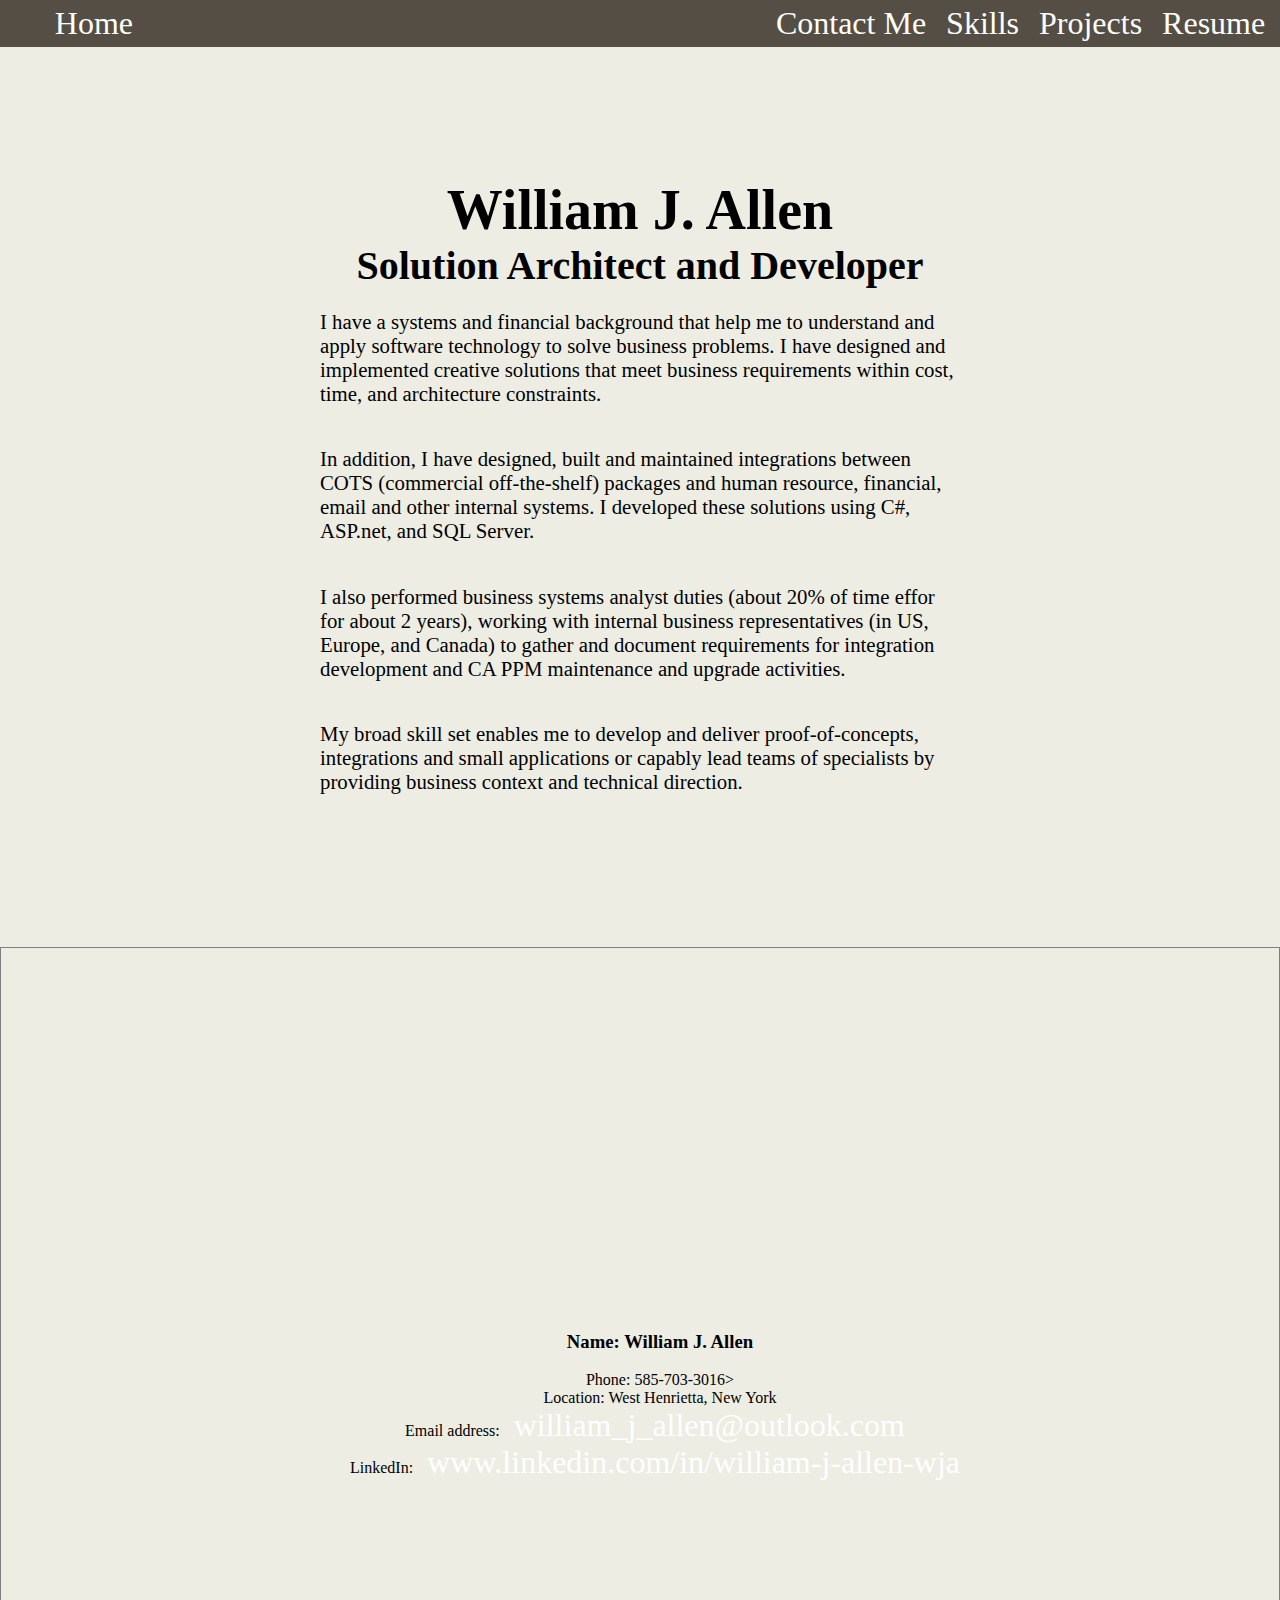
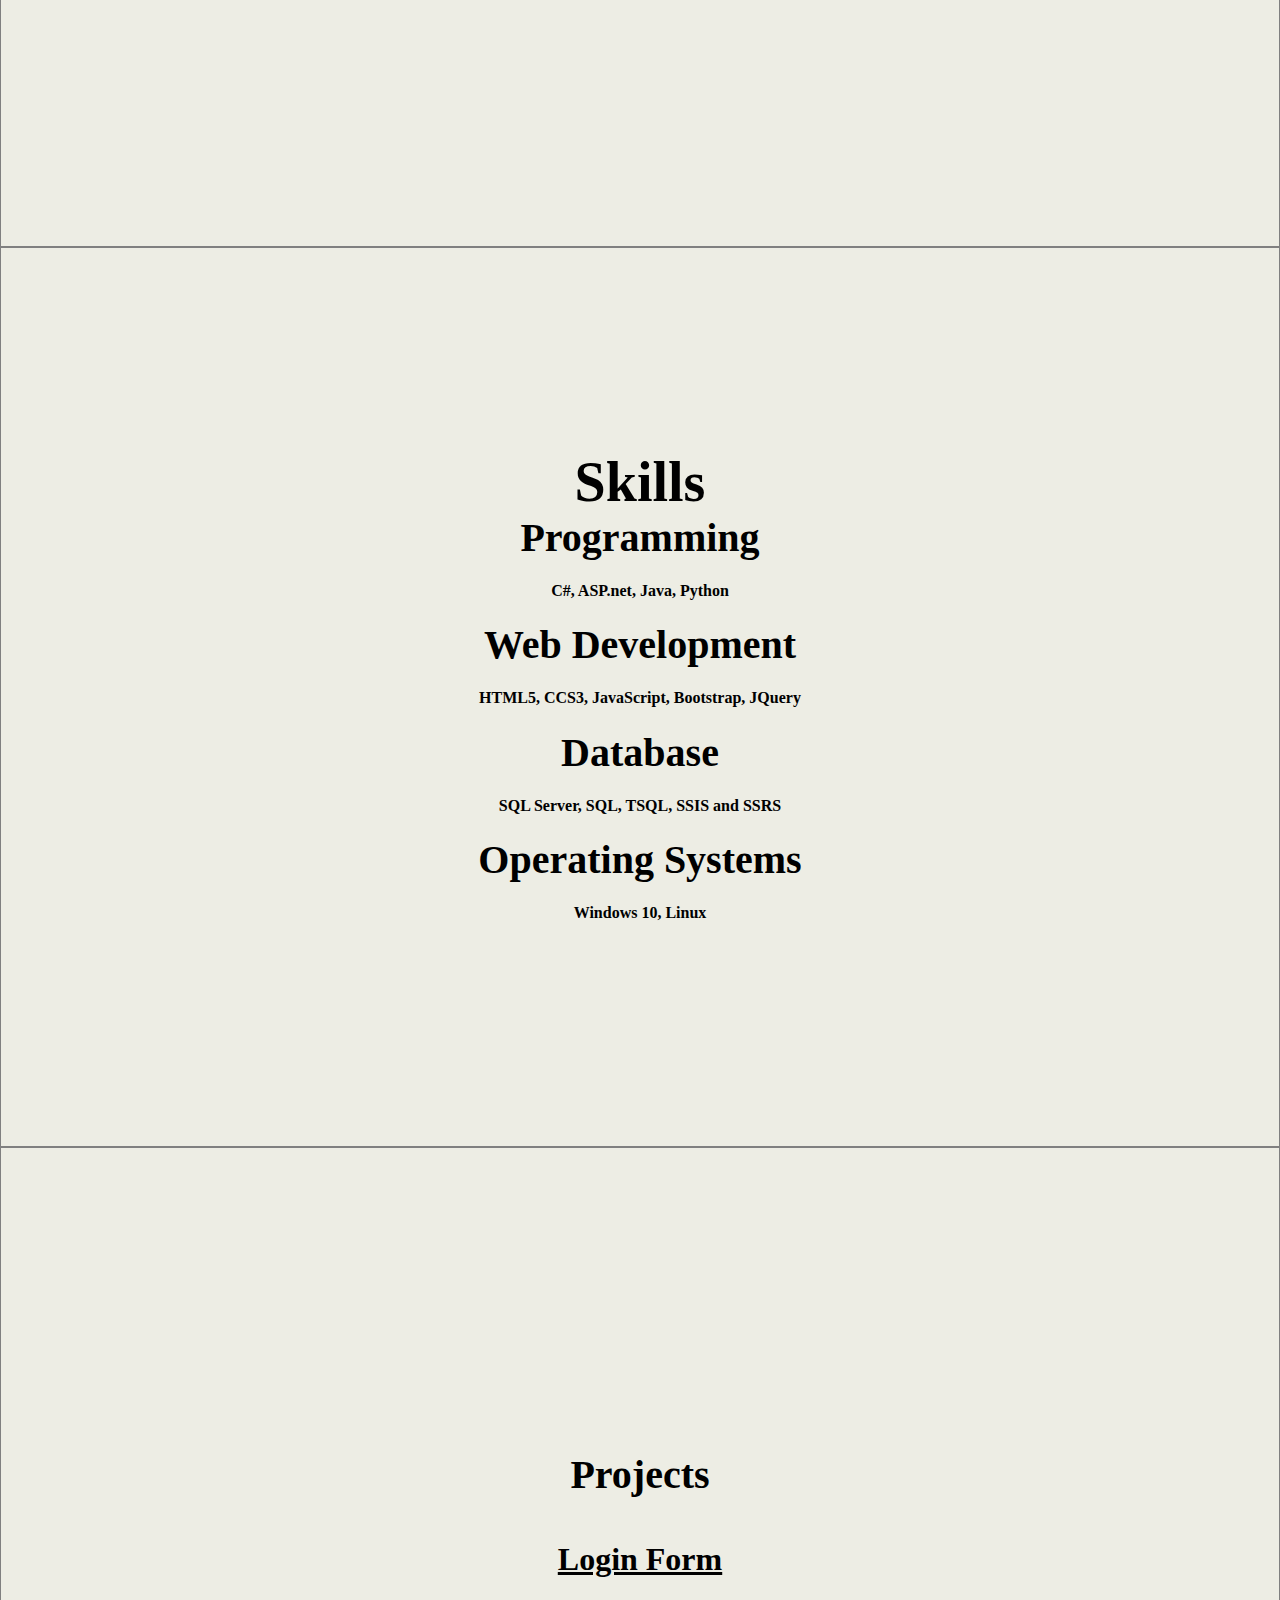
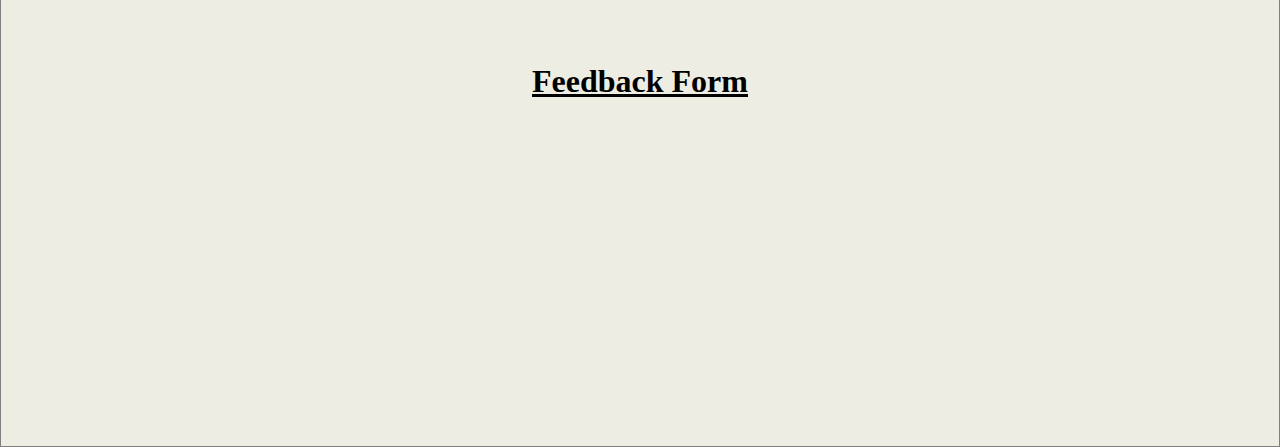
==== index.html @ 9f1467f0 "Second commit" ====
<!DOCTYPE html>
<html lang="en">
<head>
    <meta charset="UTF-8">
    <meta name="viewport" content="width=device-width, initial-scale=1.0">
    <meta http-equiv="X-UA-Compatible" content="ie=edge">
    <title>Document</title>
    <!-- colors.css from https://clrs.cc/ -->
    <link rel=stylesheet href="https://s3-us-west-2.amazonaws.com/colors-css/2.2.0/colors.min.css">
    <link rel="stylesheet" href="style.css">
</head>
<body>
    <nav id='nav'>
        <ul id="menu">
          <li>
            <a href="#Home">Home</a>
          </li>
          <li>
            <a href="#contact_info">Contact Me</a>
          </li>
          <li>
            <a href="#skills">Skills</a>
          </li>
          <li>
            <a href="#projects">Projects</a>
          </li>
          <li>
            <a href="resume\index.html">Resume</a>
          </li>
        </ul>
      </nav>
      <nav id="mobile-nav">
        <details>
          <summary>Menu</summary>
            <ul class='mobile-menu'>
              <li>Home</li>
              <li>Resume</li>
              <li>Portfolio</li>
              <li>Contact Me</li>
              <li>Login</li>
            </ul>
        </details>
      </nav>
      
      <main>
        <section id="profile">
            <h1>William J. Allen</h1>
            <h2>Solution Architect and Developer</h2>
            <p>I have a systems and financial background that help me to understand and apply software technology to solve business problems.  I have designed and implemented creative solutions that meet business requirements within cost, time, and architecture constraints.
            <p>In addition, I have designed, built and maintained integrations between COTS (commercial off-the-shelf) packages and human resource, financial, email and other internal systems. I developed these solutions using C#, ASP.net, and SQL Server.</p>
            <p>I also performed business systems analyst duties (about 20% of time effor for about 2 years), working with internal business representatives (in US, Europe, and Canada) to gather and document requirements for integration development and CA PPM maintenance and upgrade activities.</p>
            <p>My broad skill set enables me to develop and deliver proof-of-concepts, integrations and small applications or capably lead teams of specialists by providing business context and technical direction.</p>            
        </section>
        <section id="contact_info">
            <ul>
                <li><h3>Name: William J. Allen</h3></li>
                <li>Phone: 585-703-3016></li>
                <li>Location: West Henrietta, New York</li>
                <li>Email address: <a href="william_j_allen@outlook.com">william_j_allen@outlook.com</a></li>
                <li>LinkedIn: <a href="http://www.linkedin.com&#47;in&#47;william-j-allen-wja">www.linkedin.com&#47;in&#47;william-j-allen-wja</a></li>
            </ul>
        </section>
        <section id="skills">
            <h1>Skills</h1>
            <h2>Programming</h2>
            <h4>C#, ASP.net, Java, Python</h4>
            <h2>Web Development</h2>
            <h4>HTML5, CCS3, JavaScript, Bootstrap, JQuery</h4>
            <h2>Database</h2>
            <h4>SQL Server, SQL, TSQL, SSIS and SSRS</h4>
            <h2>Operating Systems</h2>
            <h4>Windows 10, Linux</h4>
        </section>
        <section id="projects">
            <h2>Projects</h2>
            <a class="codepen_link" href="https://codepen.io/wallen145/pen/ExxEbWa"><h4>Login Form</h4></a>   
            <a class="local_link" href="feedback_form/index.html"><h4>Feedback Form</h4></a>
        </section>
      </main>    
</body>
</html>
---- style.css ----
:root {
    --main-bg-color: #EDEDE4; 
    --menu-bg-color: #554E44;
    --menu-text-color:  #FFFFFF;
    --menu-hover-color: coral;
    --text-accent-color: #F74906;
    --text-color: #000;
}

html, body {
    padding: 0;
    margin: 0;
    scroll-behavior: smooth;
    background-color: var(--main-bg-color);
  }
  * {
    box-sizing: border-box;
  }

  h1 {
      font-size: 3.5rem;
      color: var(--text-color);
      padding: 0;
      margin: 0;
  }

  h2 {
    font-size: 2.5rem;
    color: var(--text-color);
    padding: 0;
    margin: 0;
  }
  img {
    max-width: 75px;
    border-radius: 2rem;
  }

  ul {
    display: flex;
    flex-direction: column;
    justify-content: flex-start;
    align-items: center;
    list-style: none;
    margin: 0;
  }
  
  ul li a {
    color: white;
    font-size: 5rem;
    /*font-size: calc(1vw);*/
    text-decoration: none;
    padding: 0.5rem;
    cursor: pointer;
    border-radius: 1rem;
    border: 2px solid transparent;
  }

  ul li a:hover {
    /*border: 2px solid coral;*/
    color: coral;
  }

  nav {
    margin: 0;
    padding: 0.3rem;
    background: var(--menu-bg-color);
  }

  /*#menu ul {*/
  #menu { 
    display: flex;
    flex-direction: row;
    justify-content: flex-start;
    align-items: center;
    list-style: none;
    margin: 0;
  }

  #menu li a {
    color: white;
    font-size: 2rem; 
    /*font-size: calc(1vw); */
    text-decoration: none;
    padding: 0.5rem;
    cursor: pointer;
    border-radius: 1rem;
    border: 2px solid transparent;
  }

  #menu li a:hover {
    /*border: 2px solid coral;*/
    color: coral;
  }
  a[href="#four"] {
    white-space: nowrap;
  }
  a[href="#one"] {
    border: none;
  }
  a[href="#one"]:hover {
    border: none;
  }

  #nav ul li:nth-of-type(1) {
    margin-right: auto;
  }
  
  #mobile-nav {
    display: none;
    color: white;
  }
  .mobile-menu {
    display: flex;
    flex-direction: column;
    align-items: flex-start;
    padding: 0.5rem;
    margin: 0;
  }
  
  @media screen and (orientation: portrait) {
    nav {
      background: linen;
    }
    ul li a {
      color: var(--men);
    }
  }
  
  @media screen and (hover: none) {
    ul li a {
      font-size: 8px;
    }
    #nav {
      display: none;
    }
    #mobile-nav {
      display: block;
    }
  }
  @media screen and (min-width: 1000px) {
    ul li a {
      font-size: 2rem;
    }
  }
  
  section {
    min-height: 100vh;
    border: 1px solid grey;
    display:flex;
    justify-content: center;
    align-items: center;
  }
  section a {
    font-size: 4rem;
  }

  .codepen_link {
    align-items: top;
    font-size: 2rem;
    margin: 0;
    padding: 0;
    background: var(--main-bg-color);    
  }

  #profile {
    min-height: 100vh;
    border: none;
    display:flex;
    flex-direction: column;
    justify-content: center;
    align-items: center;
    margin-left: 20rem;
    margin-right: 20rem;  
    font-size: 1.3rem;  
    background-color: var(--main-bg-color); 
  }

  #contact-info {
    min-height: 100vh;
    border: none;
    display:flex;
    flex-direction: column;
    justify-content: center;
    align-items: center;
    margin-left: 20rem;
    margin-right: 20rem;  
    font-size: 1.3rem; 
    color: var(--text-color);
    background-color: var(--main-bg-color);    
  }

  #contact-info a {
    color: var(--text-color);     
  }

  #skills {
    min-height: 100vh;
    border: 1px solid grey;
    display:flex;
    flex-direction: column;
    justify-content: center;
    align-items: center;  
    background-color: var(--main-bg-color);   
  }

  #projects {
    min-height: 100vh;
    border: 1px solid grey;
    display:flex;
    flex-direction: column;
    justify-content: center;
    align-items: center; 
    background-color: var(--main-bg-color);    
  }

  #projects a {
    font-size: 2rem;
    color: var(--text-color);    
  }
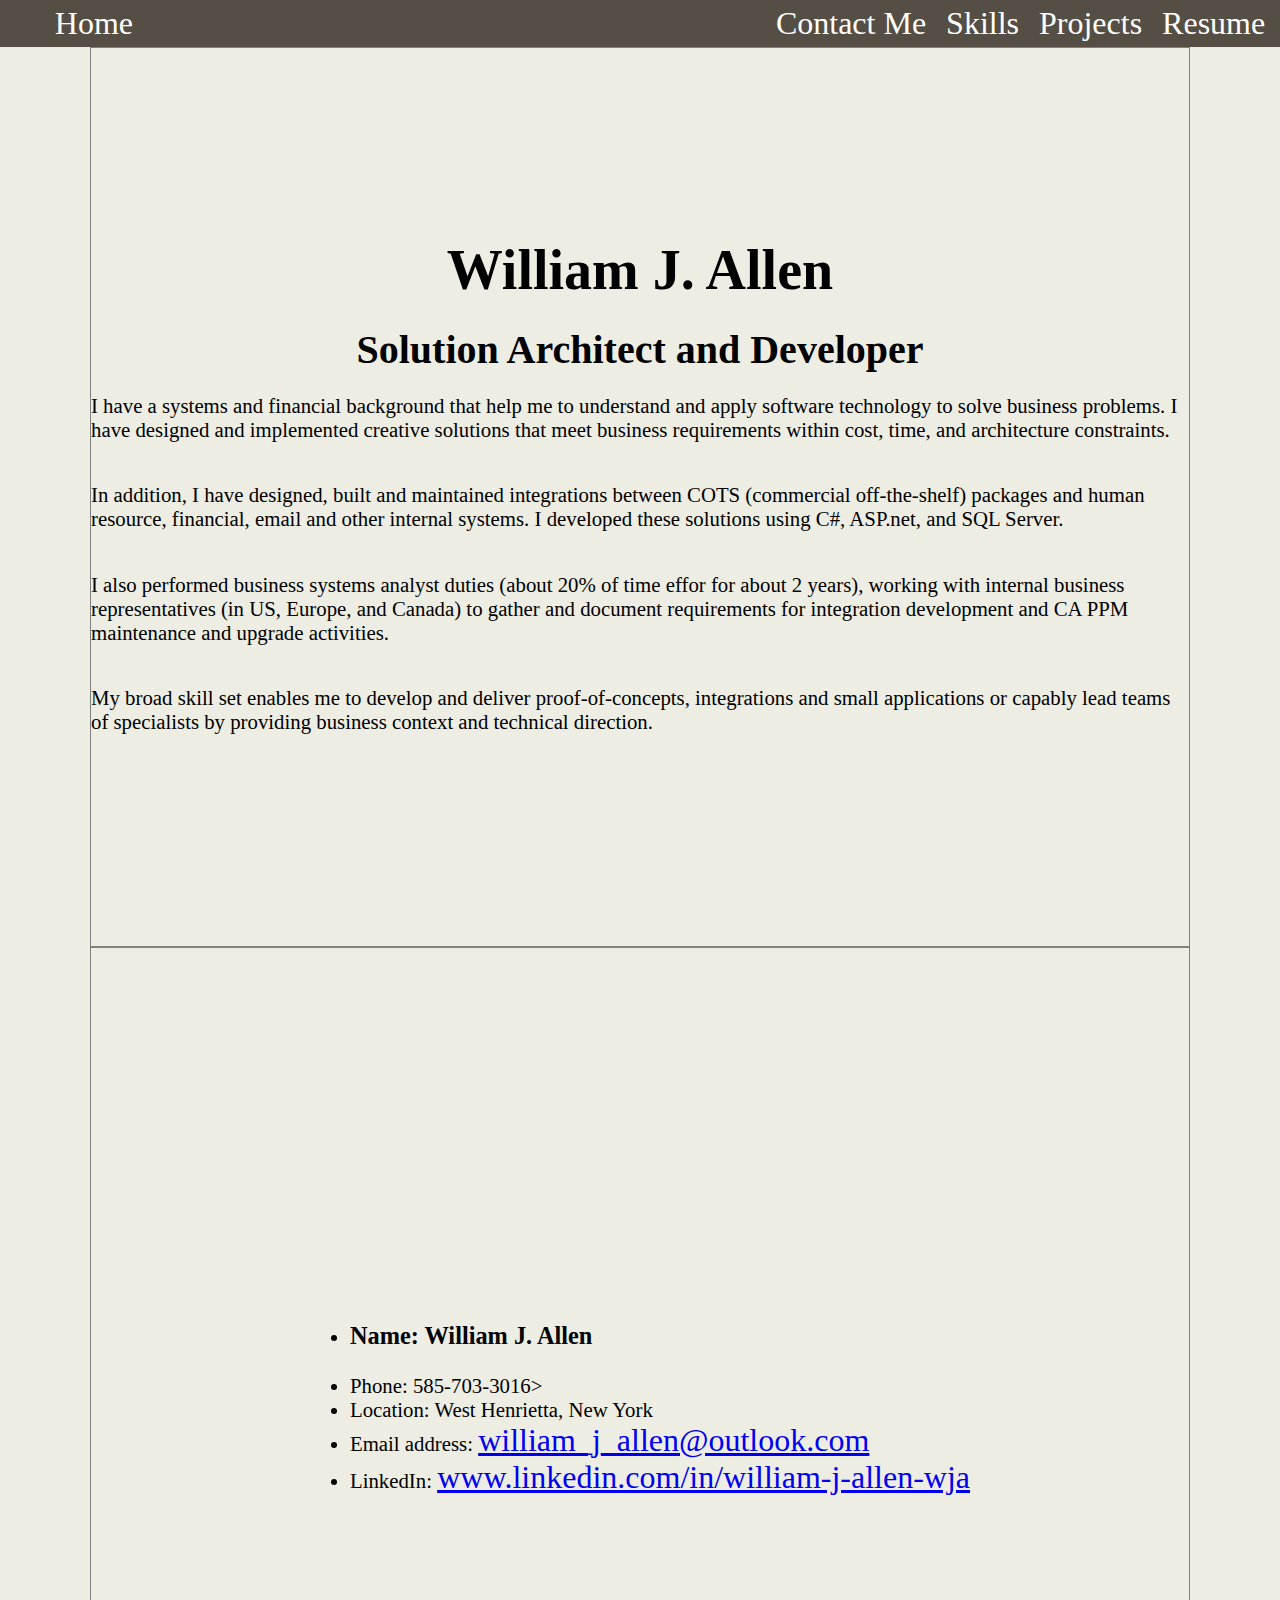
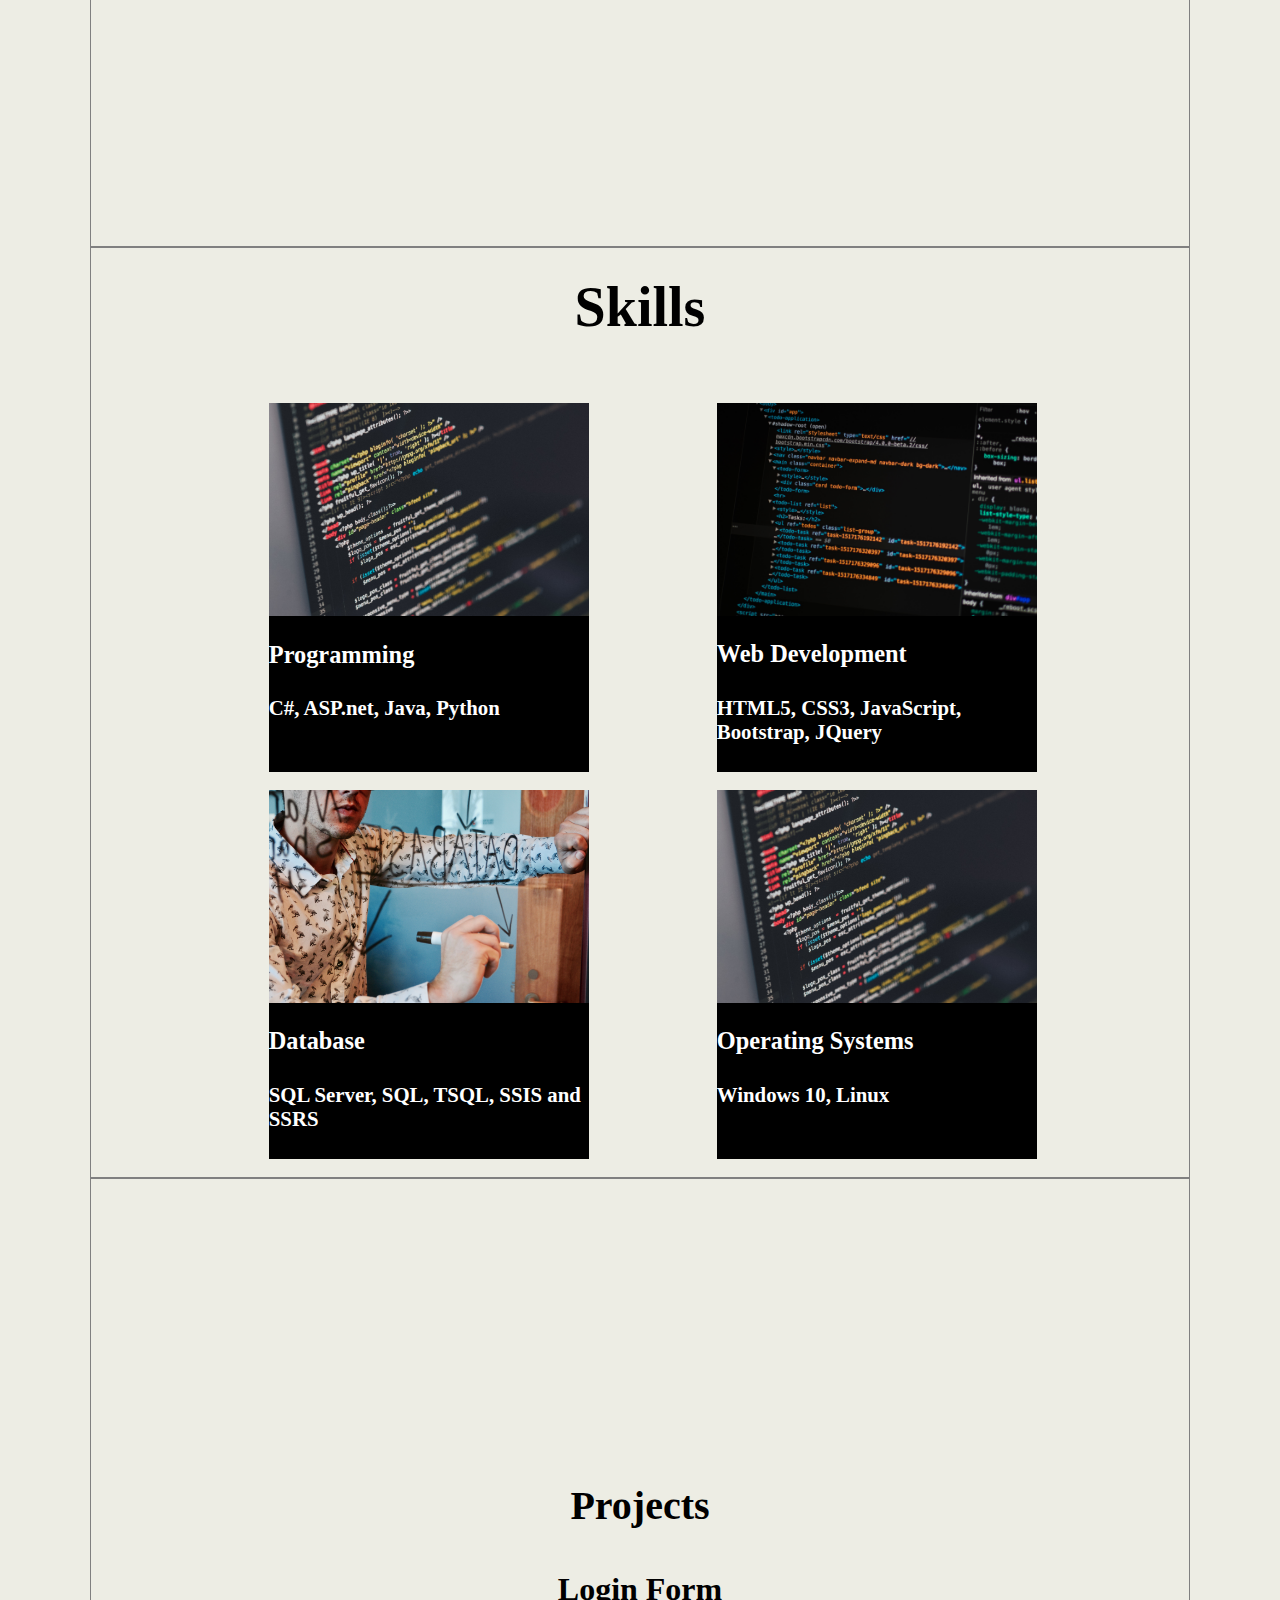
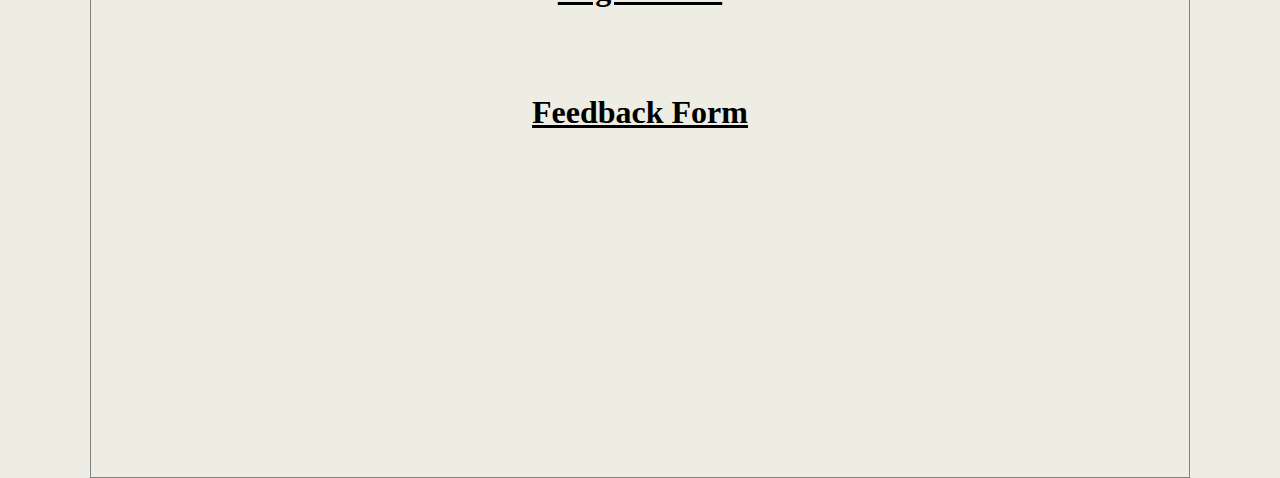
==== commit ce59272a: "Many change to skills page" ====
--- a/index.html
+++ b/index.html
@@ -13,7 +13,7 @@
     <nav id='nav'>
         <ul id="menu">
           <li>
-            <a href="#Home">Home</a>
+            <a href="#profile">Home</a>
           </li>
           <li>
             <a href="#contact_info">Contact Me</a>
@@ -34,10 +34,10 @@
           <summary>Menu</summary>
             <ul class='mobile-menu'>
               <li>Home</li>
+              <li>Contact Me</li>
+              <li>Skills</li>
+              <li>Projects</li>
               <li>Resume</li>
-              <li>Portfolio</li>
-              <li>Contact Me</li>
-              <li>Login</li>
             </ul>
         </details>
       </nav>
@@ -45,6 +45,7 @@
       <main>
         <section id="profile">
             <h1>William J. Allen</h1>
+            <br>
             <h2>Solution Architect and Developer</h2>
             <p>I have a systems and financial background that help me to understand and apply software technology to solve business problems.  I have designed and implemented creative solutions that meet business requirements within cost, time, and architecture constraints.
             <p>In addition, I have designed, built and maintained integrations between COTS (commercial off-the-shelf) packages and human resource, financial, email and other internal systems. I developed these solutions using C#, ASP.net, and SQL Server.</p>
@@ -62,20 +63,42 @@
         </section>
         <section id="skills">
             <h1>Skills</h1>
-            <h2>Programming</h2>
-            <h4>C#, ASP.net, Java, Python</h4>
-            <h2>Web Development</h2>
-            <h4>HTML5, CCS3, JavaScript, Bootstrap, JQuery</h4>
-            <h2>Database</h2>
-            <h4>SQL Server, SQL, TSQL, SSIS and SSRS</h4>
-            <h2>Operating Systems</h2>
-            <h4>Windows 10, Linux</h4>
-        </section>
-        <section id="projects">
-            <h2>Projects</h2>
-            <a class="codepen_link" href="https://codepen.io/wallen145/pen/ExxEbWa"><h4>Login Form</h4></a>   
-            <a class="local_link" href="feedback_form/index.html"><h4>Feedback Form</h4></a>
-        </section>
+            <section class="card_container">
+                <section class="card">
+                  <img class="card_image" src="images\ilya-pavlov-OqtafYT5kTw-unsplash.jpg" alt="Programming picture">
+                  <div class="text-block">
+                    <h3>Programming</h3>
+                    <h4>C#, ASP.net, Java, Python</h4>
+                  </div>
+                </section>
+                <section class="card">
+                  <img class="card_image" src="images\pankaj-patel-u2Ru4QBXA5Q-unsplash.jpg" alt="Programming picture">
+                  <div class="text-block">
+                    <h3>Web Development</h3>
+                    <h4>HTML5, CSS3, JavaScript, Bootstrap, JQuery</h4>
+                  </div>
+                </section>
+                <section class="card">
+                  <img class="card_image" src="images\campaign-creators-IKHvOlZFCOg-unsplash.jpg" alt="Programming picture">
+                  <div class="text-block">
+                    <h3>Database</h3>
+                    <h4>SQL Server, SQL, TSQL, SSIS and SSRS</h4>
+                  </div>
+                </section>
+                <section class="card">
+                  <img class="card_image" src="images\ilya-pavlov-OqtafYT5kTw-unsplash.jpg" alt="Programming picture">
+                  <div class="text-block">
+                    <h3>Operating Systems</h3>
+                    <h4>Windows 10, Linux</h4>
+                  </div>
+                </section>
+              </section> <!-- End of Cards -->
+            </section> <!-- End of skills-->
+            <section id="projects">
+                <h2>Projects</h2>
+                <a class="codepen_link" href="https://codepen.io/wallen145/pen/ExxEbWa"><h4>Login Form</h4></a>   
+                <a class="local_link" href="feedback_form/index.html"><h4>Feedback Form</h4></a>
+            </section>
       </main>    
 </body>
 </html>--- a/style.css
+++ b/style.css
@@ -5,6 +5,8 @@
     --menu-hover-color: coral;
     --text-accent-color: #F74906;
     --text-color: #000;
+    --link-text-color: black;
+    --link-h:over-color purple;
 }
 
 html, body {
@@ -30,11 +32,7 @@
     padding: 0;
     margin: 0;
   }
-  img {
-    max-width: 75px;
-    border-radius: 2rem;
-  }
-
+/*
   ul {
     display: flex;
     flex-direction: column;
@@ -45,9 +43,8 @@
   }
   
   ul li a {
-    color: white;
+    color: var(--link-text-color);
     font-size: 5rem;
-    /*font-size: calc(1vw);*/
     text-decoration: none;
     padding: 0.5rem;
     cursor: pointer;
@@ -56,10 +53,9 @@
   }
 
   ul li a:hover {
-    /*border: 2px solid coral;*/
     color: coral;
   }
-
+*/
   nav {
     margin: 0;
     padding: 0.3rem;
@@ -143,6 +139,7 @@
     }
   }
   
+  /*
   section {
     min-height: 100vh;
     border: 1px solid grey;
@@ -153,6 +150,7 @@
   section a {
     font-size: 4rem;
   }
+  */
 
   .codepen_link {
     align-items: top;
@@ -164,35 +162,32 @@
 
   #profile {
     min-height: 100vh;
-    border: none;
-    display:flex;
-    flex-direction: column;
-    justify-content: center;
-    align-items: center;
-    margin-left: 20rem;
-    margin-right: 20rem;  
+    border: 1px solid grey;
+    display:flex;
+    flex-direction: column;
+    justify-content: center;
+    align-items: center;
+    margin-left: 10vh;
+    margin-right: 10vh;  
     font-size: 1.3rem;  
+    color: var(--text-color);
     background-color: var(--main-bg-color); 
   }
 
-  #contact-info {
-    min-height: 100vh;
-    border: none;
-    display:flex;
-    flex-direction: column;
-    justify-content: center;
-    align-items: center;
-    margin-left: 20rem;
-    margin-right: 20rem;  
+  #contact_info {
+    min-height: 100vh;
+    border: 1px solid grey;
+    display:flex;
+    flex-direction: column;
+    justify-content: center;
+    align-items: center;
+    margin-left: 10vh;
+    margin-right: 10vh;  
     font-size: 1.3rem; 
     color: var(--text-color);
     background-color: var(--main-bg-color);    
   }
 
-  #contact-info a {
-    color: var(--text-color);     
-  }
-
   #skills {
     min-height: 100vh;
     border: 1px solid grey;
@@ -200,9 +195,56 @@
     flex-direction: column;
     justify-content: center;
     align-items: center;  
+    padding-top: 3vh;
+    margin-left: 10vh;
+    margin-right: 10vh;  
+    font-size: 1.3rem; 
     background-color: var(--main-bg-color);   
   }
 
+  .card_container {
+    display: flex;
+    flex-flow: row wrap;
+    position: relative;
+    justify-content: space-between;
+    margin: 5vw 0vw 0vw 2vw;
+    width: 60vw;
+  }
+
+  .card { 
+     display: flex;
+     flex-direction: column;
+     flex-wrap: nowrap;
+     position: relative;
+     border-color: red;
+     border-width: 4px;
+     width: 25vw;
+     background-color: black;
+     color: white;
+     margin-bottom: 2vh;
+   }
+ 
+   .card_image {
+       border-radius: 0;
+       max-width: 25vw;
+       position: relative;
+       font-family: Arial;
+   }
+ 
+   .text_block {
+     height: 5vh;
+     position: absolute;
+     border-color: white;
+     color: white;
+   }
+ 
+   .text_on_image {
+       color: white;
+       padding-left: 1vw;
+       padding-right: 1vw;
+       color: white;  
+     }  
+
   #projects {
     min-height: 100vh;
     border: 1px solid grey;
@@ -210,6 +252,9 @@
     flex-direction: column;
     justify-content: center;
     align-items: center; 
+    margin-left: 10vh;
+    margin-right: 10vh;  
+    font-size: 1.3rem; 
     background-color: var(--main-bg-color);    
   }
 
